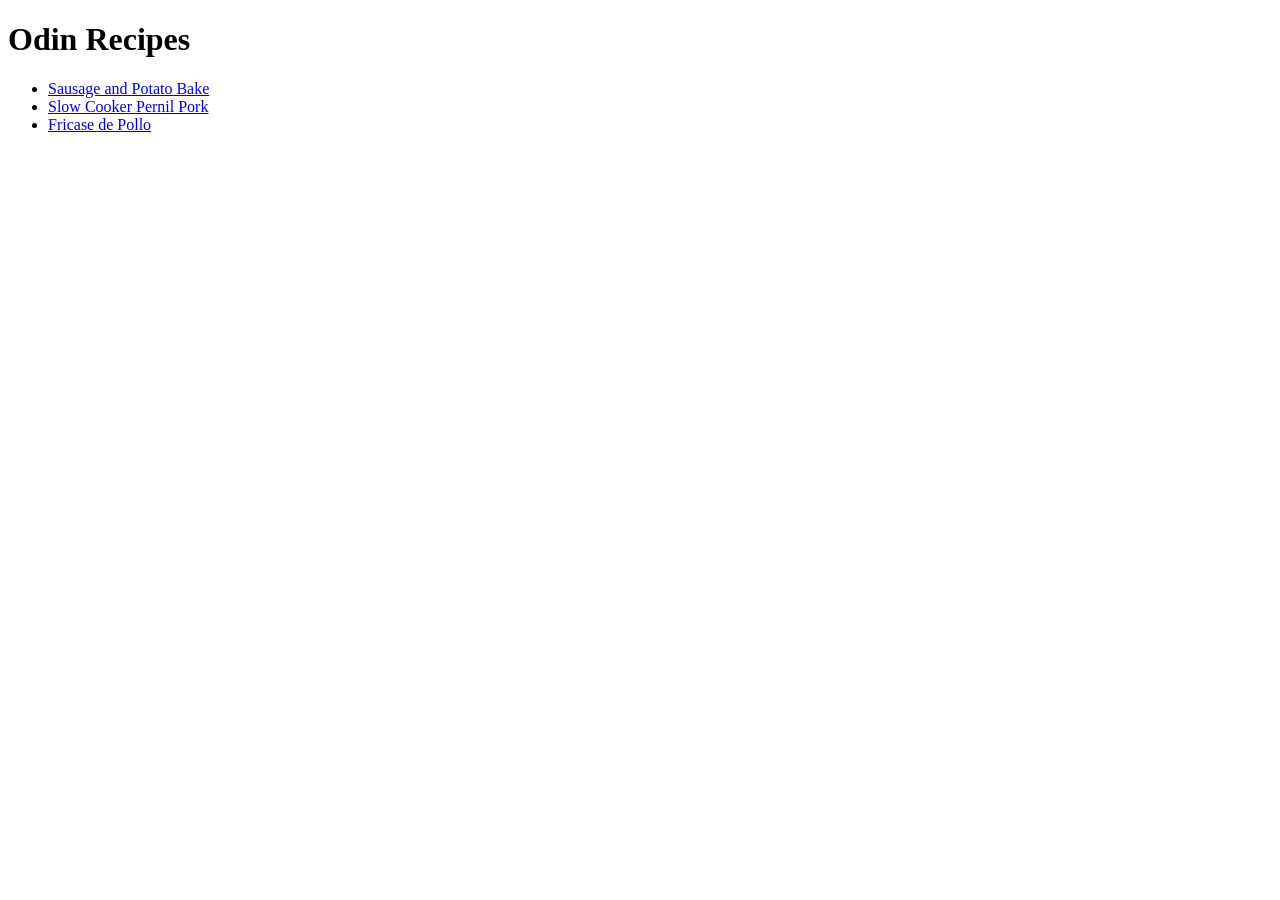
==== index.html @ 43b38862 "add ../index.html" ====
<!DOCTYPE html>
<html lang="en">
<head>
    <meta charset="UTF-8">
    <title>Odin Recipes</title>
</head>
<body>
    <h1>Odin Recipes</h1> 
    <ul>
      <li><a href="recipes/sausageandpotatobake.html">Sausage and Potato Bake</a></li>
      <li><a href="recipes2/slowcookerpernilpork.html">Slow Cooker Pernil Pork</a></li>
      <li><a href="recipes3/fricasedepollo.html">Fricase de Pollo</a></li>
    </ul>


</body>
</html>
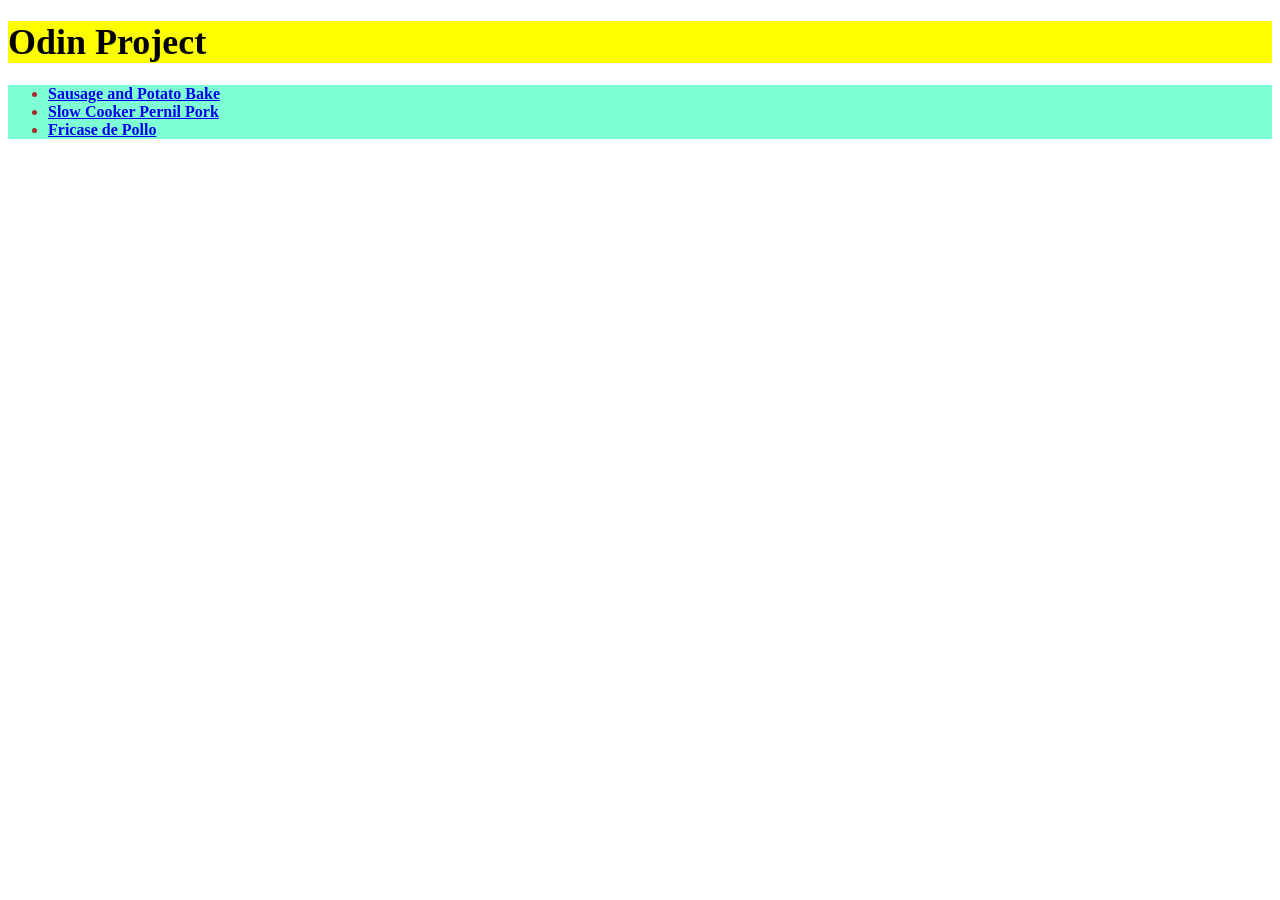
==== commit c42f36e8: "most selectors were used within file" ====
--- a/index.html
+++ b/index.html
@@ -3,15 +3,14 @@
 <head>
     <meta charset="UTF-8">
     <title>Odin Recipes</title>
+    <link rel="stylesheet" href="style.css">
 </head>
 <body>
-    <h1>Odin Recipes</h1> 
+    <h1><div>Odin Project</div></h1> 
     <ul>
       <li><a href="recipes/sausageandpotatobake.html">Sausage and Potato Bake</a></li>
       <li><a href="recipes2/slowcookerpernilpork.html">Slow Cooker Pernil Pork</a></li>
       <li><a href="recipes3/fricasedepollo.html">Fricase de Pollo</a></li>
     </ul>
-
-
 </body>
 </html>
--- a/style.css
+++ b/style.css
@@ -0,0 +1,8 @@
+div {
+    background-color: yellow; color: black;
+    font-family: Georgia, 'Times New Roman', Times, serif; font-size: 36px;
+    font-weight: bolder;}
+.bake {color: red; font-weight: bold; background-color: aquamarine;}
+#best {color: green;}
+ul { background-color: aquamarine; color: brown; font-weight: bold;}
+
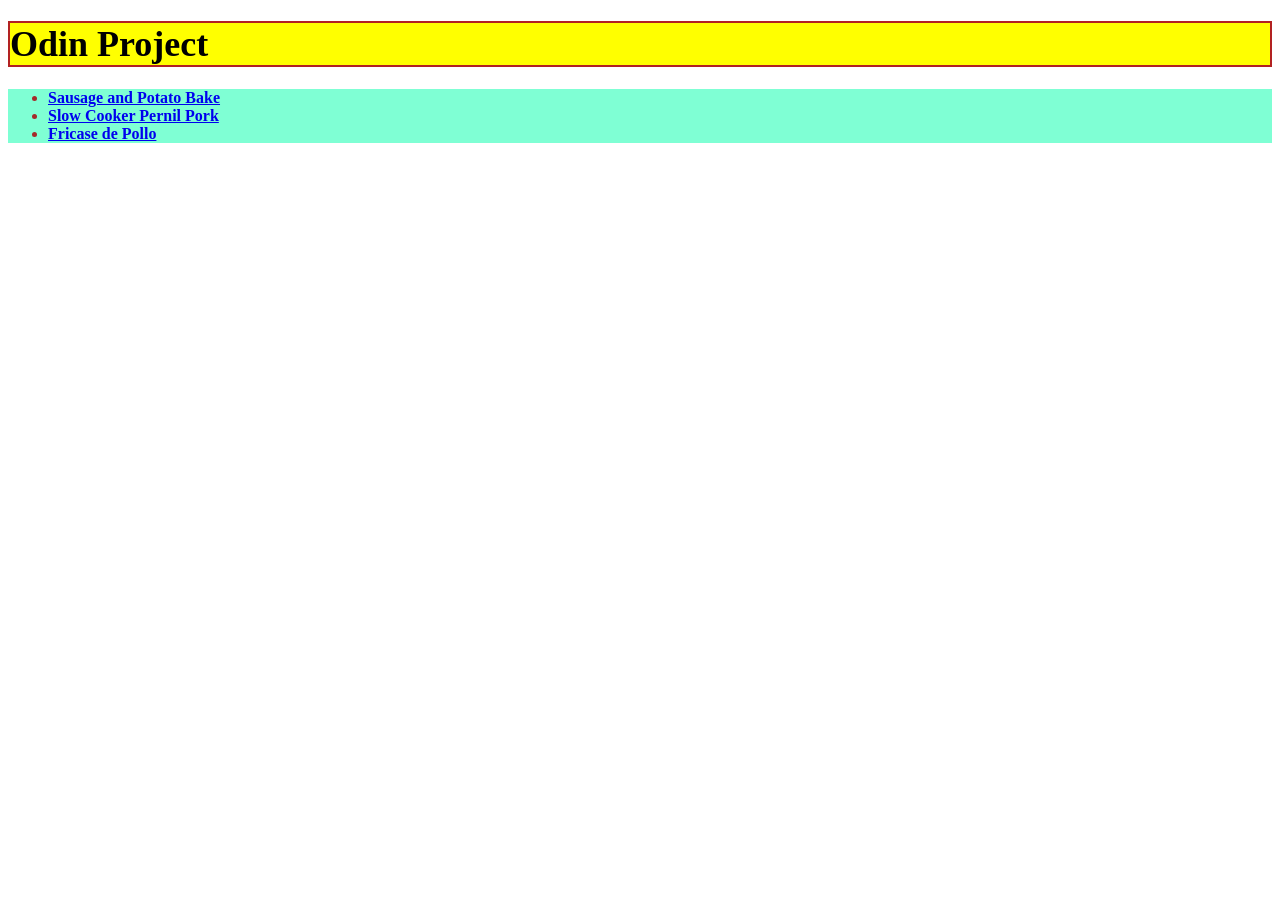
==== commit 7f48a896: "use a different border" ====
--- a/index.html
+++ b/index.html
@@ -6,7 +6,7 @@
     <link rel="stylesheet" href="style.css">
 </head>
 <body>
-    <h1><div>Odin Project</div></h1> 
+    <h1><div class="Project">Odin Project</div></h1> 
     <ul>
       <li><a href="recipes/sausageandpotatobake.html">Sausage and Potato Bake</a></li>
       <li><a href="recipes2/slowcookerpernilpork.html">Slow Cooker Pernil Pork</a></li>
--- a/style.css
+++ b/style.css
@@ -1,8 +1,11 @@
-div {
+div { 
     background-color: yellow; color: black;
     font-family: Georgia, 'Times New Roman', Times, serif; font-size: 36px;
     font-weight: bolder;}
 .bake {color: red; font-weight: bold; background-color: aquamarine;}
 #best {color: green;}
-ul { background-color: aquamarine; color: brown; font-weight: bold;}
+ul { background-color: aquamarine; color: brown; font-weight: bold;
+margin: 0px;}
+strong { border: 2px solid deeppink; padding: 0; display: inline; color: steelblue;}
+.Project { border: 2px solid firebrick;}
 
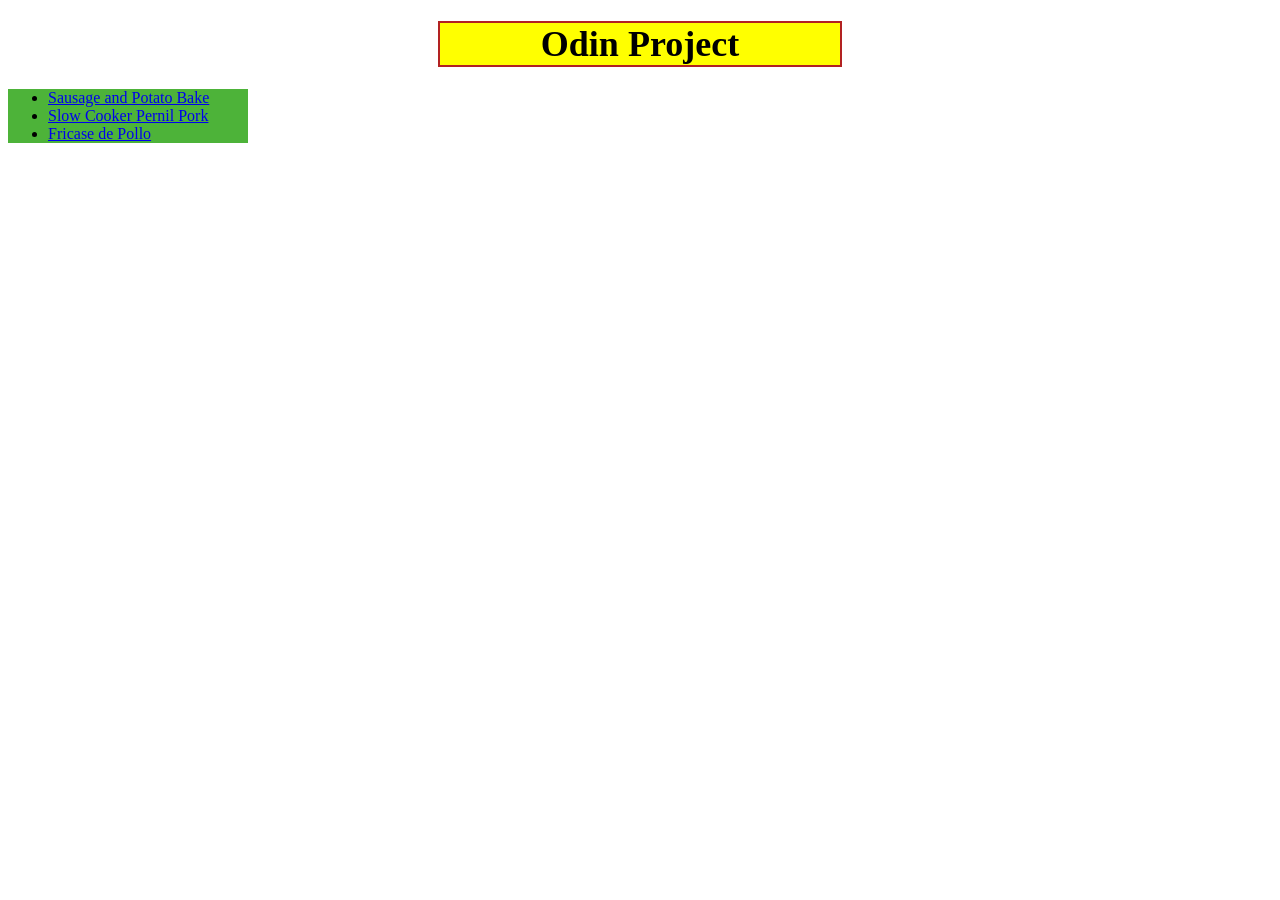
==== commit aa81c9b7: "working on the last recipes for this project" ====
--- a/index.html
+++ b/index.html
@@ -9,7 +9,7 @@
     <h1><div class="Project">Odin Project</div></h1> 
     <ul>
       <li><a href="recipes/sausageandpotatobake.html">Sausage and Potato Bake</a></li>
-      <li><a href="recipes2/slowcookerpernilpork.html">Slow Cooker Pernil Pork</a></li>
+      <li><a href="recipes2/chickenandcornchili.html">Slow Cooker Pernil Pork</a></li>
       <li><a href="recipes3/fricasedepollo.html">Fricase de Pollo</a></li>
     </ul>
 </body>
--- a/style.css
+++ b/style.css
@@ -1,11 +1,17 @@
 div { 
     background-color: yellow; color: black;
     font-family: Georgia, 'Times New Roman', Times, serif; font-size: 36px;
-    font-weight: bolder;}
+    font-weight: bolder; text-align: center;}
 .bake {color: red; font-weight: bold; background-color: aquamarine;}
 #best {color: green;}
-ul { background-color: aquamarine; color: brown; font-weight: bold;
-margin: 0px;}
+ul { background-color: rgb(77 179 57); color: black; width: 200px;
+margin: 0 auto; text-align: left; display: inline-block;}
 strong { border: 2px solid deeppink; padding: 0; display: inline; color: steelblue;}
-.Project { border: 2px solid firebrick;}
+.Project { border: 2px solid firebrick; width: 400px; margin: 0 auto;}
+#steps { color: red; font-weight: bold; background-color: aquamarine;}
+.all { background-color: rgb(77, 179, 57);}
+.follows { font-family: 'Trebuchet MS', 'Lucida Sans Unicode', 'Lucida Grande', 'Lucida Sans', Arial, sans-serif;
+font-size: 30; font-weight: bold;}
+#need {font-family: 'Trebuchet MS', 'Lucida Sans Unicode', 'Lucida Grande', 'Lucida Sans', Arial, sans-serif;
+font-size: 30; font-weight: bold;}
 
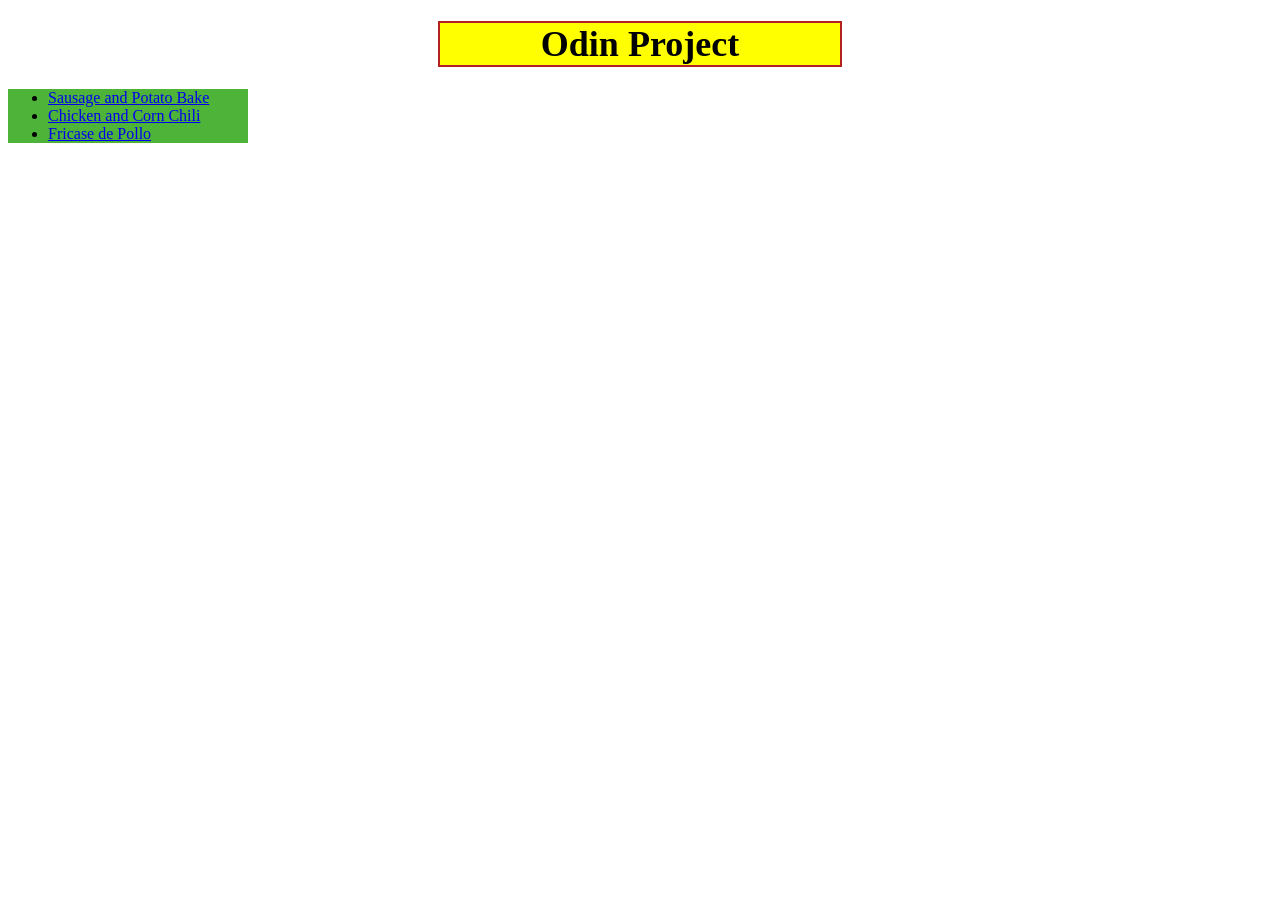
==== commit 31d07f04: "making modifications and adding css properties" ====
--- a/index.html
+++ b/index.html
@@ -7,9 +7,9 @@
 </head>
 <body>
     <h1><div class="Project">Odin Project</div></h1> 
-    <ul>
+    <ul class="fri">
       <li><a href="recipes/sausageandpotatobake.html">Sausage and Potato Bake</a></li>
-      <li><a href="recipes2/chickenandcornchili.html">Slow Cooker Pernil Pork</a></li>
+      <li><a href="recipes2/chickenandcornchili.html">Chicken and Corn Chili</a></li>
       <li><a href="recipes3/fricasedepollo.html">Fricase de Pollo</a></li>
     </ul>
 </body>
--- a/style.css
+++ b/style.css
@@ -4,8 +4,7 @@
     font-weight: bolder; text-align: center;}
 .bake {color: red; font-weight: bold; background-color: aquamarine;}
 #best {color: green;}
-ul { background-color: rgb(77 179 57); color: black; width: 200px;
-margin: 0 auto; text-align: left; display: inline-block;}
+ul { background-color: rgb(77 179 57); }
 strong { border: 2px solid deeppink; padding: 0; display: inline; color: steelblue;}
 .Project { border: 2px solid firebrick; width: 400px; margin: 0 auto;}
 #steps { color: red; font-weight: bold; background-color: aquamarine;}
@@ -14,4 +13,10 @@
 font-size: 30; font-weight: bold;}
 #need {font-family: 'Trebuchet MS', 'Lucida Sans Unicode', 'Lucida Grande', 'Lucida Sans', Arial, sans-serif;
 font-size: 30; font-weight: bold;}
-
+.Use {font-family: 'Trebuchet MS', 'Lucida Sans Unicode', 'Lucida Grande', 'Lucida Sans', Arial, sans-serif; 
+    font-size: 30; font-weight: bold;}
+.corn { color: red; font-weight: bold; background-color: aquamarine;}
+#skin { background-color: rgb(77, 179, 57);}
+.fri{ color: black; width: 200px; margin: 0 auto; text-align: left; display: inline-block;}
+.Place { background-color: rgb(77, 179, 57);}
+#sea {color: green;}
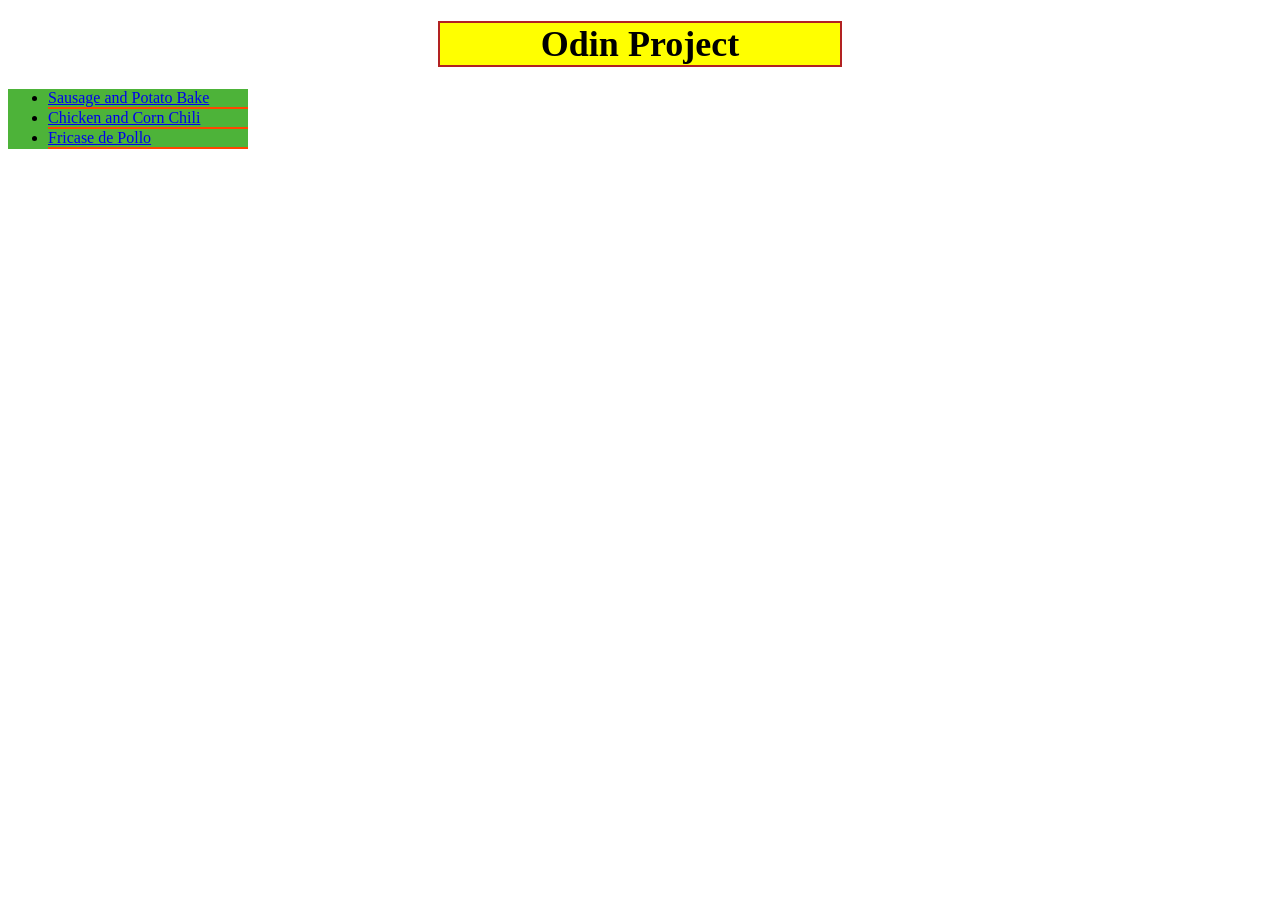
==== commit 3624a563: "more css properties to be added" ====
--- a/index.html
+++ b/index.html
@@ -8,9 +8,9 @@
 <body>
     <h1><div class="Project">Odin Project</div></h1> 
     <ul class="fri">
-      <li><a href="recipes/sausageandpotatobake.html">Sausage and Potato Bake</a></li>
-      <li><a href="recipes2/chickenandcornchili.html">Chicken and Corn Chili</a></li>
-      <li><a href="recipes3/fricasedepollo.html">Fricase de Pollo</a></li>
+      <li class="ref"><a href="recipes/sausageandpotatobake.html">Sausage and Potato Bake</a></li>
+      <li class="ref"><a href="recipes2/chickenandcornchili.html">Chicken and Corn Chili</a></li>
+      <li class="ref"><a href="recipes3/fricasedepollo.html">Fricase de Pollo</a></li>
     </ul>
 </body>
 </html>
--- a/style.css
+++ b/style.css
@@ -17,6 +17,8 @@
     font-size: 30; font-weight: bold;}
 .corn { color: red; font-weight: bold; background-color: aquamarine;}
 #skin { background-color: rgb(77, 179, 57);}
-.fri{ color: black; width: 200px; margin: 0 auto; text-align: left; display: inline-block;}
+.fri{ color: black; width: 200px; margin: 0 auto; text-align: left; display: inline-block;
+;}
 .Place { background-color: rgb(77, 179, 57);}
 #sea {color: green;}
+.ref { border-bottom: 2px solid orangered;}
